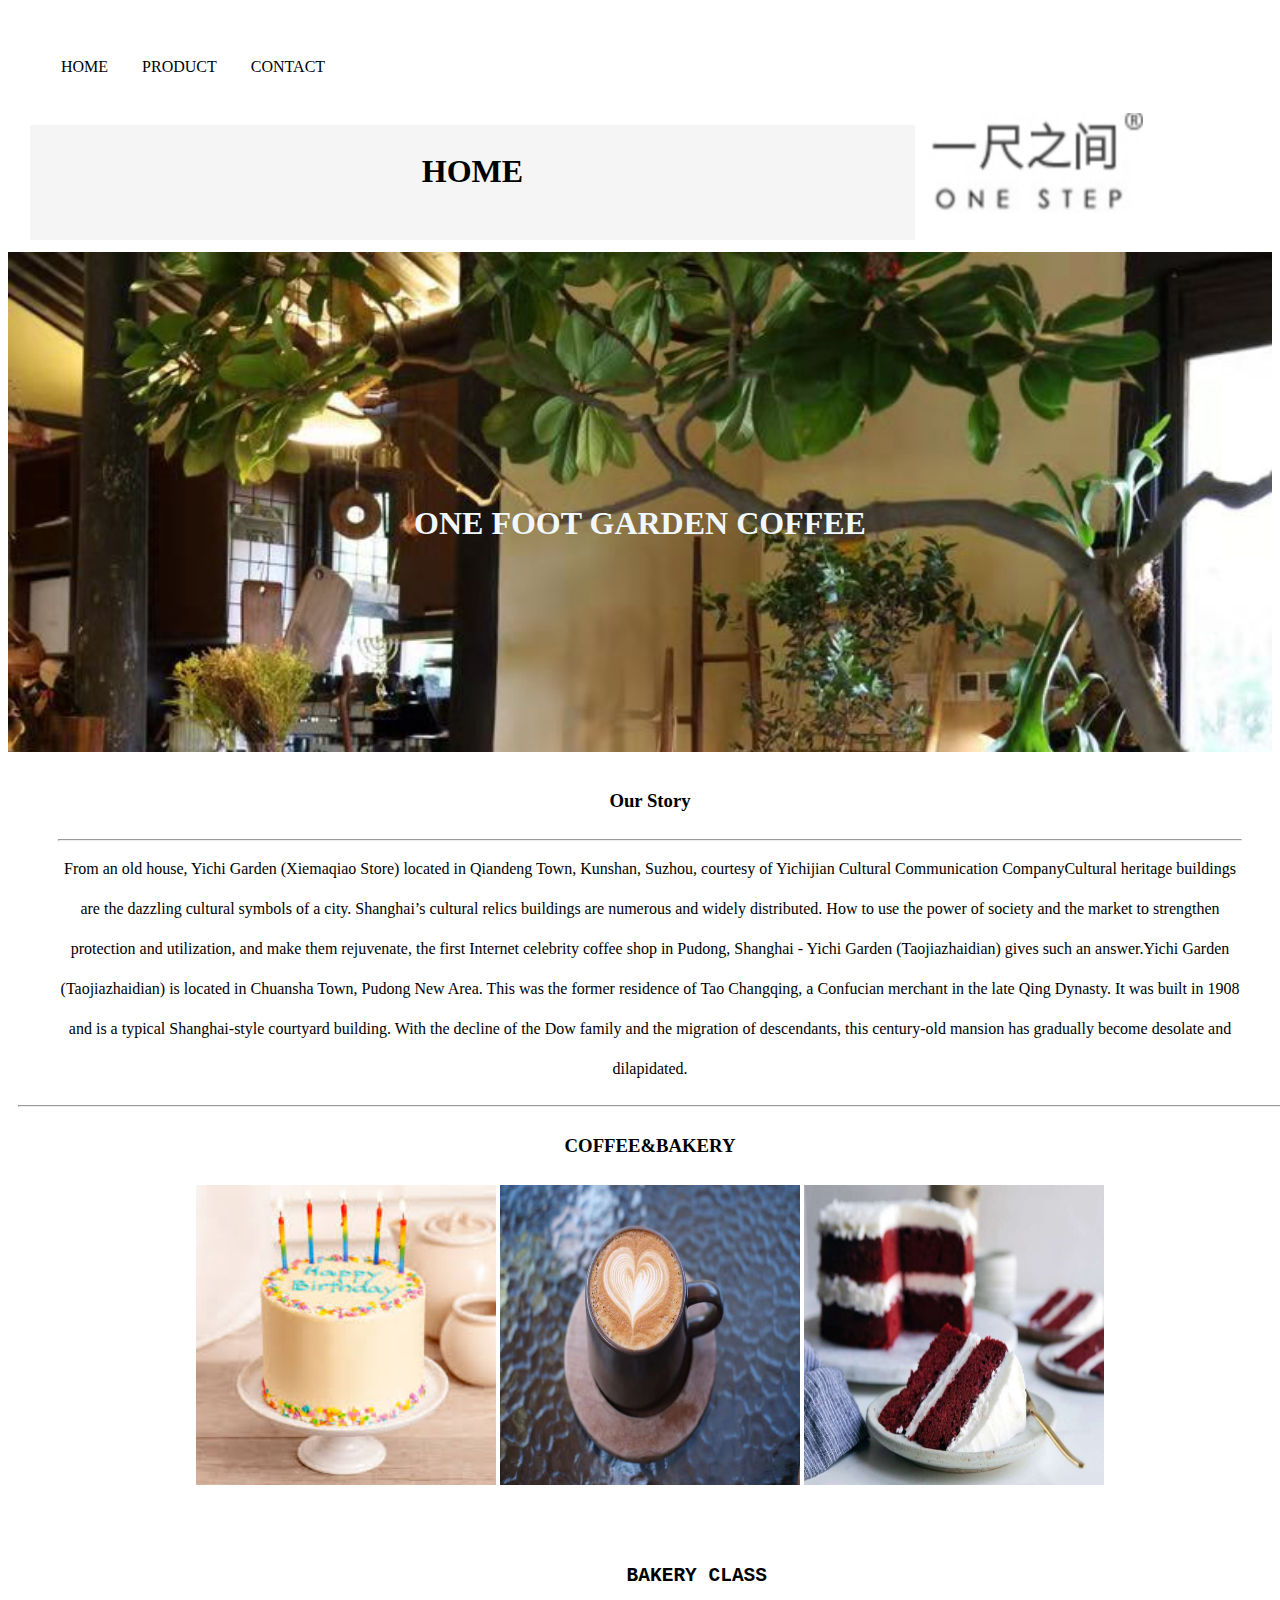
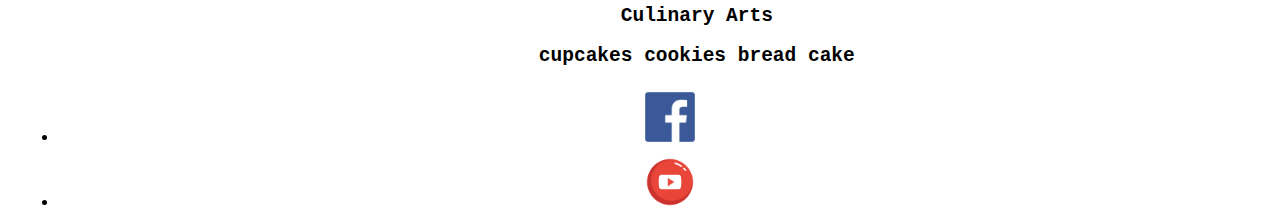
==== index.html @ 37beff22 "Rename home.html to index.html" ====
<!DOCTYPE html>
<html lang="en">
<link HREF="CSSFILE.css" REL="stylesheet">
<head>
    <meta charset="UTF-8">
    <meta http-equiv="X-UA-Compatible" content="IE=edge">
    <meta name="viewport" content="width=, initial-scale=1.0">
    <title>Document</title>

    <style>
        header{width: 70%;
            height:100px;
            background-color:whitesmoke;
            margin: 12px;
            padding-top:10px;
            padding-bottom: 5px;
            float: left;
            text-align:-webkit-center;
            line-height: 30px;
        }
        nav{
            width:100%;
            height:500px;
            float:left;
            text-align: center;
            line-height: 500px;
            background-image: url(yichi1.jpeg);
            background-size: cover;
            color: aliceblue;

        }
        section{
            width: 100%;
            height: 120px;
            background-color:white;
            margin: 10px;
            padding:0;
            float: left;
            text-align: center;
            line-height: 40px;
        }
        section{
            width:100%;
        height: 320px;
        }
        section{
            width:100%;

        }
    </style>

</head>
<body>
     <div class="index2">
             <ul class="nav-links">
                <li><a href="home.html">HOME</a></li>
                <li><a href="product.html">PRODUCT</a></li>
                <li><a href="contact.html">CONTACT</a></li>


             </ul>

         <img src="biaoti.png" width="220" height="100">
         <header><h1>HOME</h1></header>
     </div>

    <nav>
        <h1>ONE FOOT GARDEN COFFEE</h1>
        <button>ORDER NOW</button>
    </nav>
    <section>
        <p>
        <h3>Our Story</h3>
        <blockquote><hr>From an old house, Yichi Garden (Xiemaqiao Store) located in Qiandeng Town, Kunshan, Suzhou, courtesy of Yichijian Cultural Communication CompanyCultural heritage buildings are the dazzling cultural symbols of a city. Shanghai’s cultural relics buildings are numerous and widely distributed. How to use the power of society and the market to strengthen protection and utilization, and make them rejuvenate, the first Internet celebrity coffee shop in Pudong, Shanghai - Yichi Garden (Taojiazhaidian) gives such an answer.Yichi Garden (Taojiazhaidian) is located in Chuansha Town, Pudong New Area. This was the former residence of Tao Changqing, a Confucian merchant in the late Qing Dynasty. It was built in 1908 and is a typical Shanghai-style courtyard building. With the decline of the Dow family and the migration of descendants, this century-old mansion has gradually become desolate and dilapidated.</blockquote> <hr> </p>
        <h3>COFFEE&BAKERY</h3>
        <img src="b4.jpeg" width="300" height="300">
        <img src="WechatIMG299.jpeg" width="300" height="300">
        <img src="b3.jpeg" width="300" height="300">
        <pre><h2>
        BAKERY CLASS
        Culinary Arts
        cupcakes cookies bread cake</h2></pre>
        <ul>

            <li>
                <a href="https://www.facebook.com/">
                    <img src="FacebookPNG.png" width="50" height="50">
                </a>
            </li>
            <li>
                <a href="https://www.youtube.com/">
                    <img src="youtube_logo_icon_134601.png" width="50" height="50">
                </a>
            </li>

        </ul>
    </section>
</body>



</html>
---- CSSFILE.css ----
.nav-links{
    padding: 28px;
}
.nav-links li{
    display: inline-block;
    margin: 0 15px;

}
.nav-links li a{
    text-decoration: none;
    color: black;
    padding: 5px 0;
}
.head.header{
    width: 100%;
    margin: 10px;
    background-color: white;
}
.header1:hover{
    color: aqua;
}

.index1{
    width: 100%;
    height: 25px;
    margin: 10px;
    background-color:white;
    padding-left: 10px;
    padding-top: 0px;
    padding-bottom: 30px;
    line-height: 20px;
    text-align: left;

}
.index2{
    width: 100%;
    height: 10px;
    margin: 10px;
    background-color:white;
    padding-bottom: 0px;
    padding-top: 10px;
    line-height: 5px;
    text-align: left;

}
.footer{
    text-align: left;
}
.body a:hover{
    background-color: aquamarine;
}
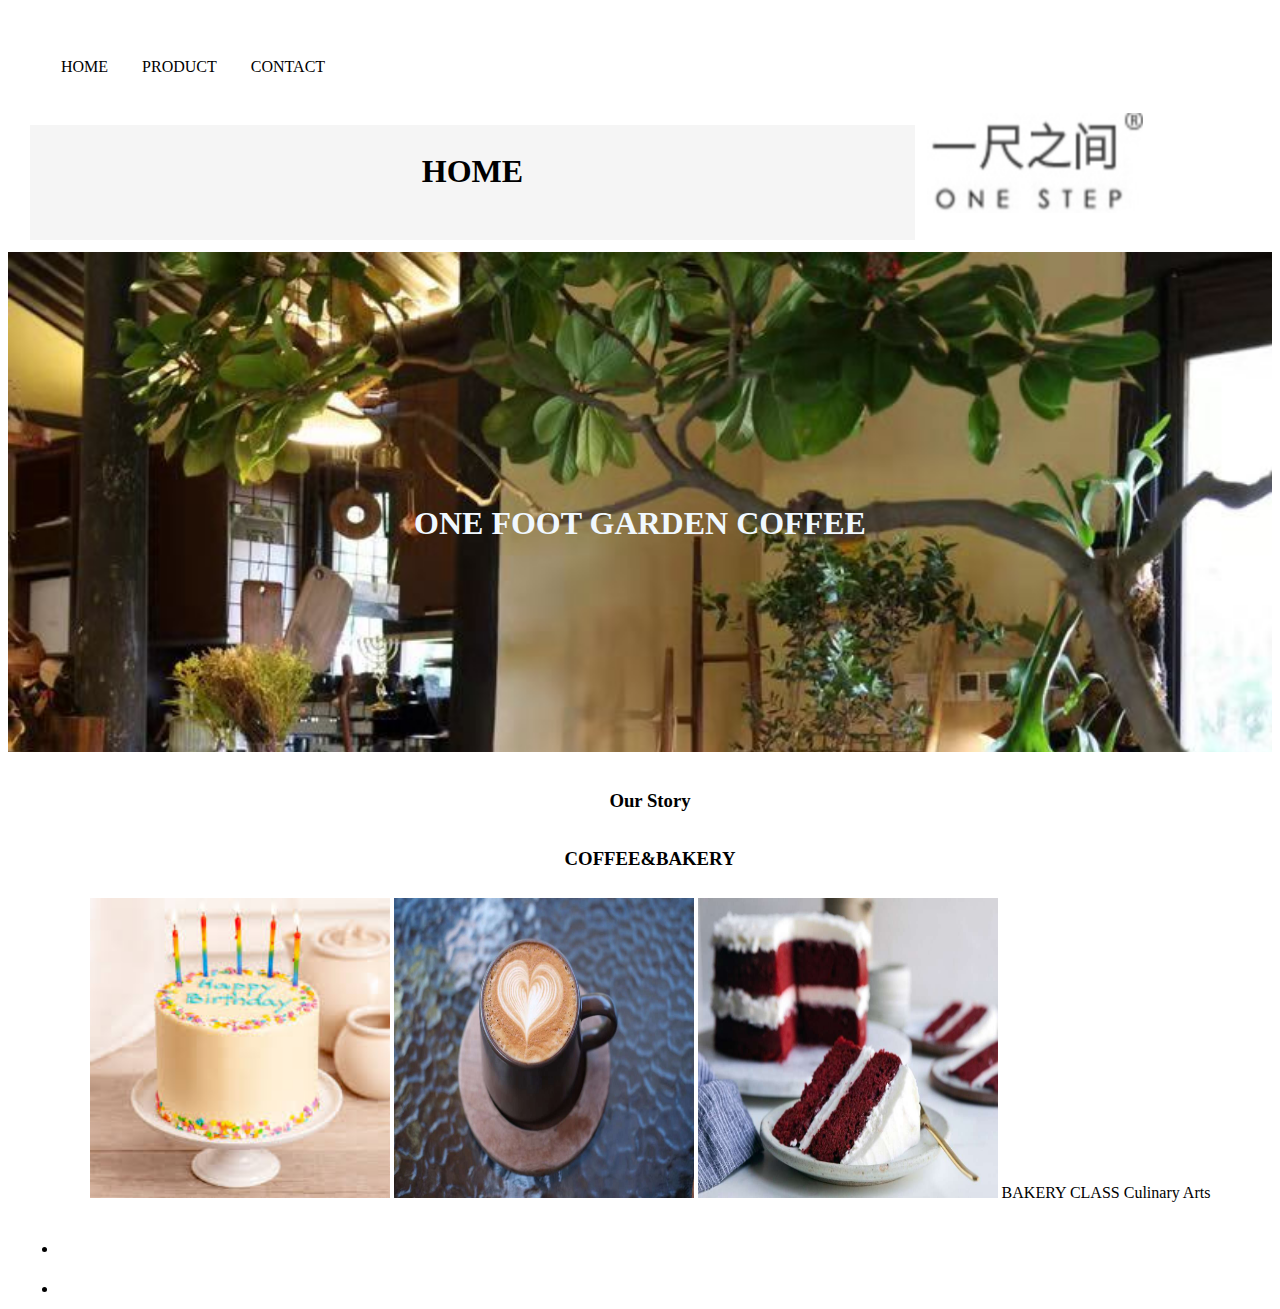
==== commit 59afbd48: "index update" ====
--- a/index.html
+++ b/index.html
@@ -1,7 +1,6 @@
 <!DOCTYPE html>
 <html lang="en">
 <link HREF="CSSFILE.css" REL="stylesheet">
-<head>
     <meta charset="UTF-8">
     <meta http-equiv="X-UA-Compatible" content="IE=edge">
     <meta name="viewport" content="width=, initial-scale=1.0">
@@ -49,7 +48,6 @@
         }
     </style>
 
-</head>
 <body>
      <div class="index2">
              <ul class="nav-links">
@@ -71,25 +69,21 @@
     <section>
         <p>
         <h3>Our Story</h3>
-        <blockquote><hr>From an old house, Yichi Garden (Xiemaqiao Store) located in Qiandeng Town, Kunshan, Suzhou, courtesy of Yichijian Cultural Communication CompanyCultural heritage buildings are the dazzling cultural symbols of a city. Shanghai’s cultural relics buildings are numerous and widely distributed. How to use the power of society and the market to strengthen protection and utilization, and make them rejuvenate, the first Internet celebrity coffee shop in Pudong, Shanghai - Yichi Garden (Taojiazhaidian) gives such an answer.Yichi Garden (Taojiazhaidian) is located in Chuansha Town, Pudong New Area. This was the former residence of Tao Changqing, a Confucian merchant in the late Qing Dynasty. It was built in 1908 and is a typical Shanghai-style courtyard building. With the decline of the Dow family and the migration of descendants, this century-old mansion has gradually become desolate and dilapidated.</blockquote> <hr> </p>
+        </p>
         <h3>COFFEE&BAKERY</h3>
-        <img src="b4.jpeg" width="300" height="300">
-        <img src="WechatIMG299.jpeg" width="300" height="300">
-        <img src="b3.jpeg" width="300" height="300">
-        <pre><h2>
+        <img src="b4.jpeg" width="300" height="300" alt="">
+        <img src="WechatIMG299.jpeg" width="300" height="300" alt="">
+        <img src="b3.jpeg" width="300" height="300"alt="">
         BAKERY CLASS
         Culinary Arts
-        cupcakes cookies bread cake</h2></pre>
         <ul>
 
             <li>
                 <a href="https://www.facebook.com/">
-                    <img src="FacebookPNG.png" width="50" height="50">
                 </a>
             </li>
             <li>
                 <a href="https://www.youtube.com/">
-                    <img src="youtube_logo_icon_134601.png" width="50" height="50">
                 </a>
             </li>
 
--- a/CSSFILE.css
+++ b/CSSFILE.css
@@ -52,5 +52,9 @@
 .body a:hover{
     background-color: aquamarine;
 }
+pre{font-size: larger;
+    font-weight: bolder;
+
+}
 
 
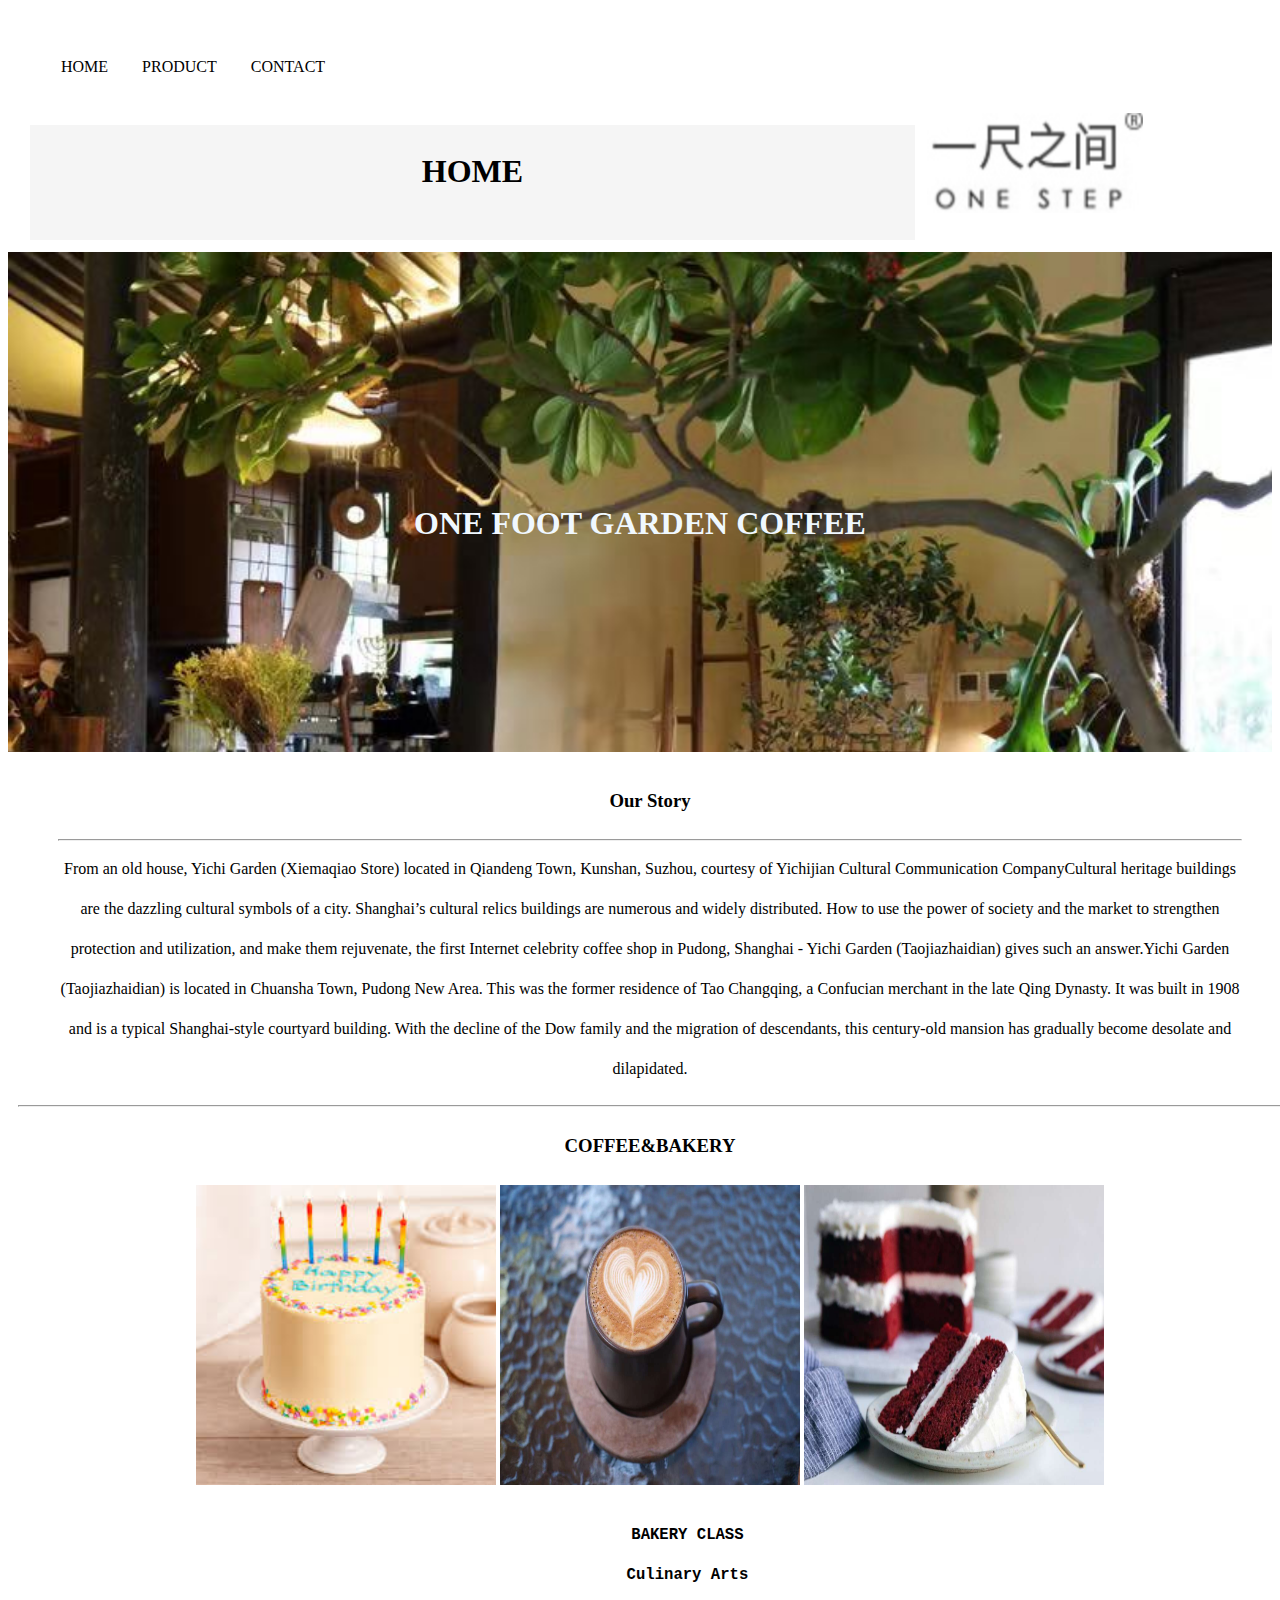
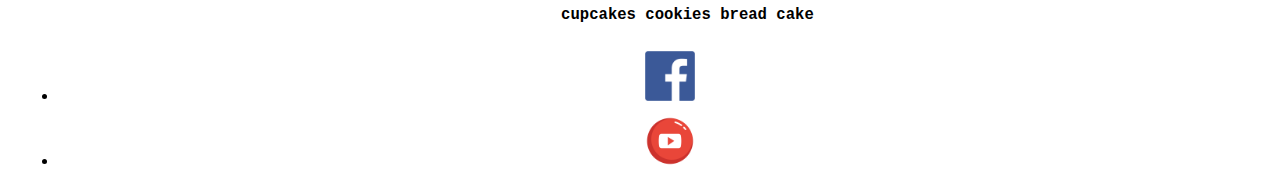
==== commit 83947870: "Update index.html" ====
--- a/index.html
+++ b/index.html
@@ -58,7 +58,7 @@
 
              </ul>
 
-         <img src="biaoti.png" width="220" height="100">
+         <img src="biaoti.png" width="220" height="100" alt="">
          <header><h1>HOME</h1></header>
      </div>
 
@@ -69,21 +69,26 @@
     <section>
         <p>
         <h3>Our Story</h3>
+        <blockquote><hr>From an old house, Yichi Garden (Xiemaqiao Store) located in Qiandeng Town, Kunshan, Suzhou, courtesy of Yichijian Cultural Communication CompanyCultural heritage buildings are the dazzling cultural symbols of a city. Shanghai’s cultural relics buildings are numerous and widely distributed. How to use the power of society and the market to strengthen protection and utilization, and make them rejuvenate, the first Internet celebrity coffee shop in Pudong, Shanghai - Yichi Garden (Taojiazhaidian) gives such an answer.Yichi Garden (Taojiazhaidian) is located in Chuansha Town, Pudong New Area. This was the former residence of Tao Changqing, a Confucian merchant in the late Qing Dynasty. It was built in 1908 and is a typical Shanghai-style courtyard building. With the decline of the Dow family and the migration of descendants, this century-old mansion has gradually become desolate and dilapidated.</blockquote> <hr>
         </p>
         <h3>COFFEE&BAKERY</h3>
         <img src="b4.jpeg" width="300" height="300" alt="">
         <img src="WechatIMG299.jpeg" width="300" height="300" alt="">
         <img src="b3.jpeg" width="300" height="300"alt="">
+        <pre>
         BAKERY CLASS
         Culinary Arts
+        cupcakes cookies bread cake</pre>
         <ul>
 
             <li>
                 <a href="https://www.facebook.com/">
+                    <img src="FacebookPNG.png" width="50" height="50" alt="">
                 </a>
             </li>
             <li>
                 <a href="https://www.youtube.com/">
+                    <img src="youtube_logo_icon_134601.png" width="50" height="50" alt="">
                 </a>
             </li>
 
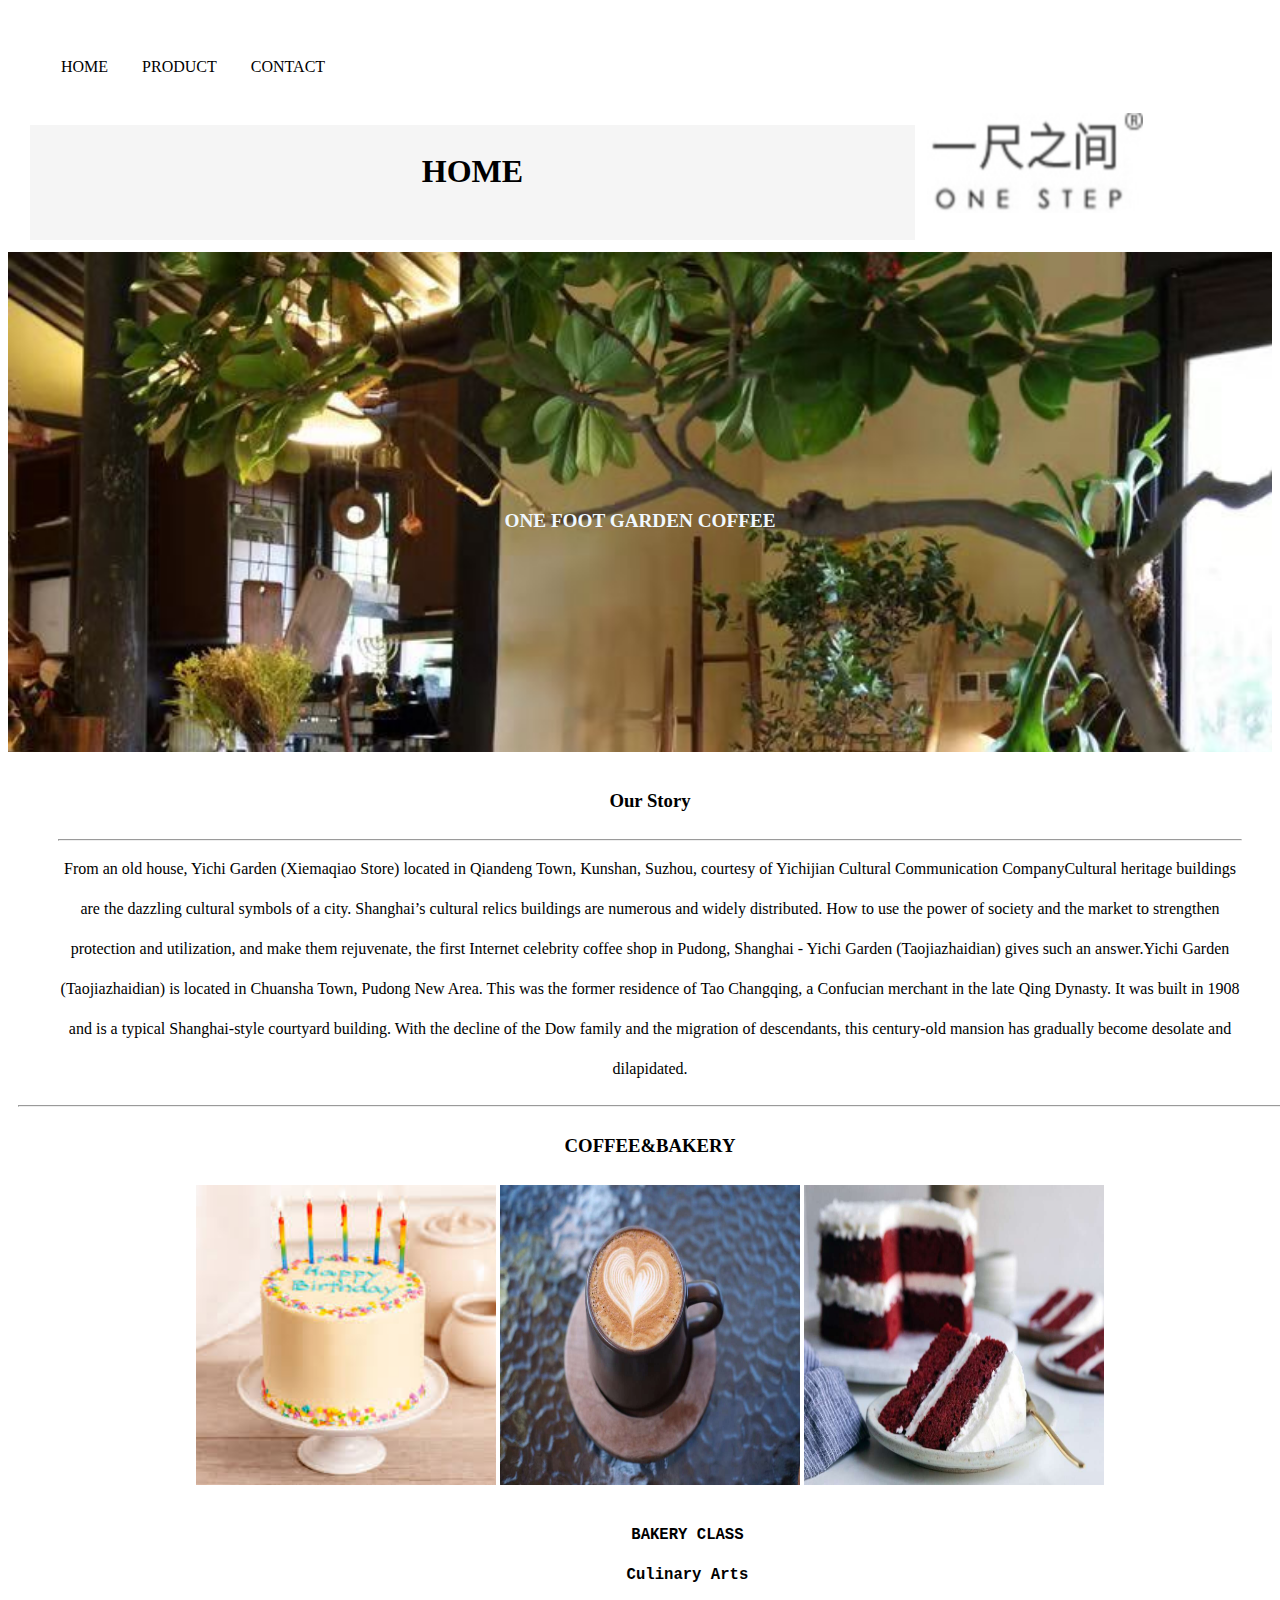
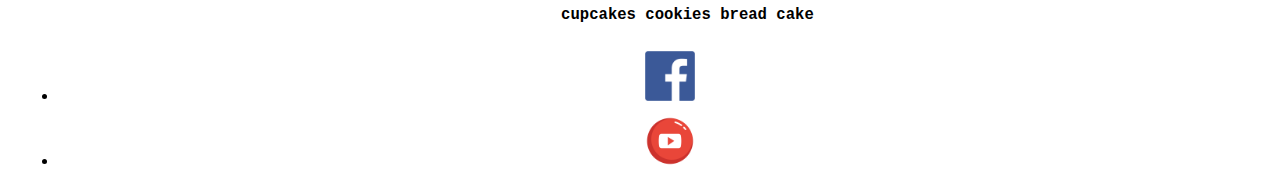
==== commit b24bb1b3: "update" ====
--- a/index.html
+++ b/index.html
@@ -63,24 +63,23 @@
      </div>
 
     <nav>
-        <h1>ONE FOOT GARDEN COFFEE</h1>
+        <p>ONE FOOT GARDEN COFFEE</p>
         <button>ORDER NOW</button>
     </nav>
     <section>
-        <p>
+
         <h3>Our Story</h3>
         <blockquote><hr>From an old house, Yichi Garden (Xiemaqiao Store) located in Qiandeng Town, Kunshan, Suzhou, courtesy of Yichijian Cultural Communication CompanyCultural heritage buildings are the dazzling cultural symbols of a city. Shanghai’s cultural relics buildings are numerous and widely distributed. How to use the power of society and the market to strengthen protection and utilization, and make them rejuvenate, the first Internet celebrity coffee shop in Pudong, Shanghai - Yichi Garden (Taojiazhaidian) gives such an answer.Yichi Garden (Taojiazhaidian) is located in Chuansha Town, Pudong New Area. This was the former residence of Tao Changqing, a Confucian merchant in the late Qing Dynasty. It was built in 1908 and is a typical Shanghai-style courtyard building. With the decline of the Dow family and the migration of descendants, this century-old mansion has gradually become desolate and dilapidated.</blockquote> <hr>
-        </p>
+
         <h3>COFFEE&BAKERY</h3>
         <img src="b4.jpeg" width="300" height="300" alt="">
         <img src="WechatIMG299.jpeg" width="300" height="300" alt="">
-        <img src="b3.jpeg" width="300" height="300"alt="">
+        <img src="b3.jpeg" width="300" height="300"  alt="" >
         <pre>
         BAKERY CLASS
         Culinary Arts
         cupcakes cookies bread cake</pre>
         <ul>
-
             <li>
                 <a href="https://www.facebook.com/">
                     <img src="FacebookPNG.png" width="50" height="50" alt="">
--- a/CSSFILE.css
+++ b/CSSFILE.css
@@ -56,5 +56,8 @@
     font-weight: bolder;
 
 }
+p{
+    font-weight: bolder;
+    font-size: larger;
+}
 
-
